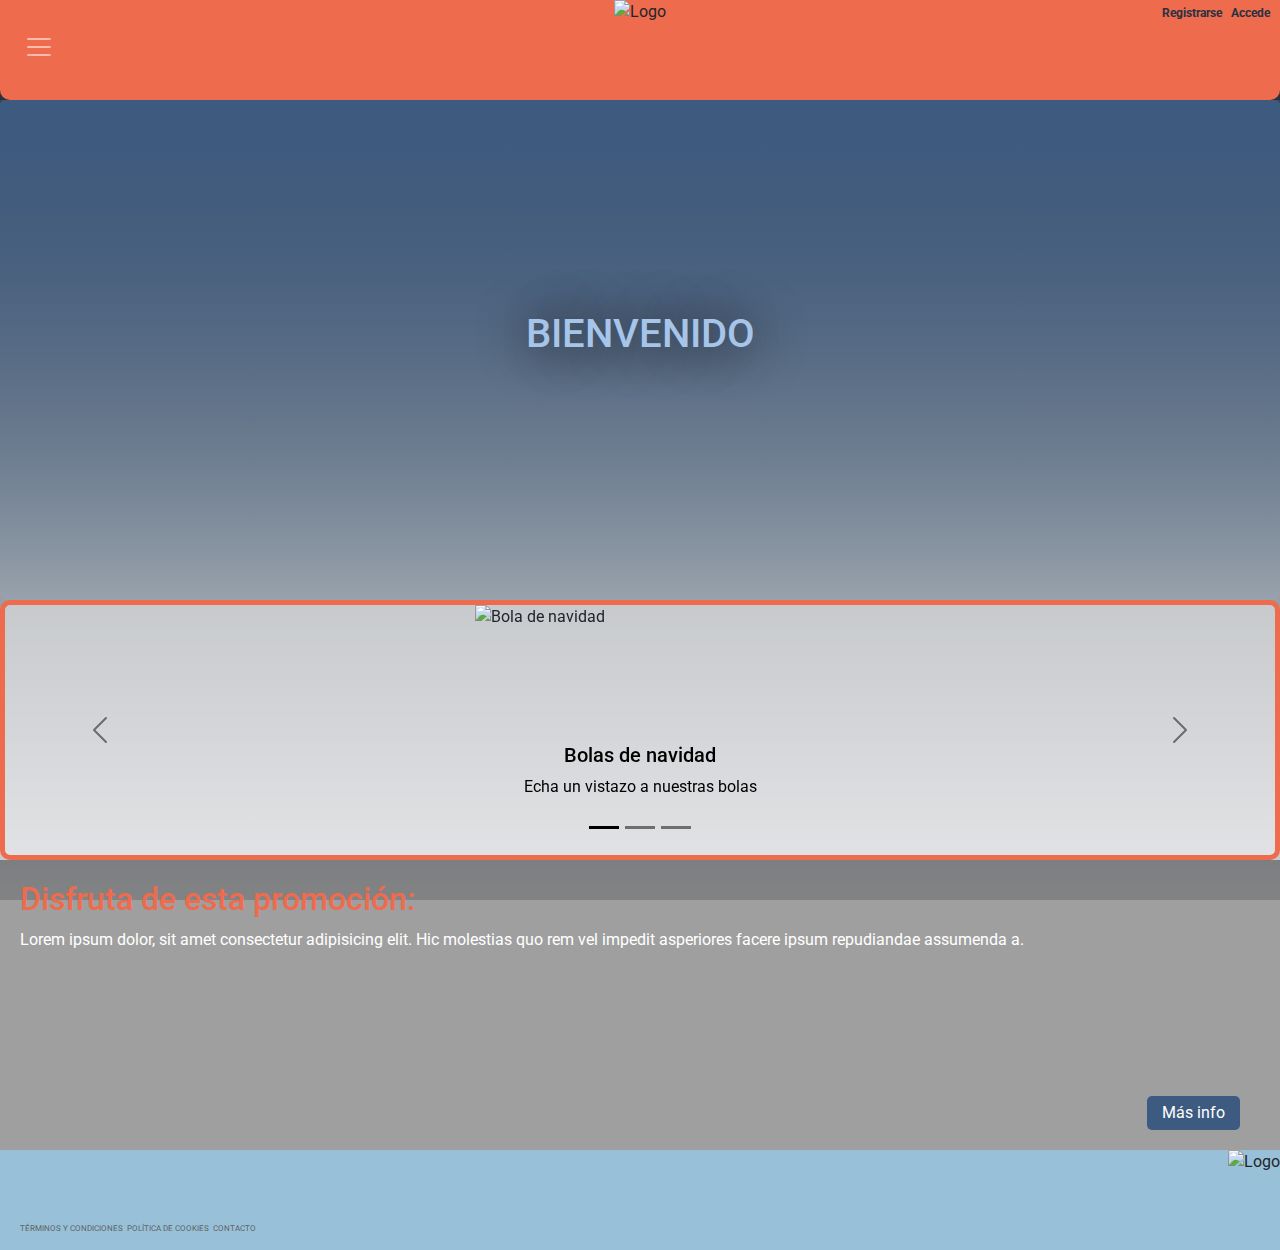
==== index.html @ 2e17572c "index arreglado" ====
<!DOCTYPE html>
<html lang="es">
<head>
    <meta charset="UTF-8">
    <meta name="viewport" content="width=device-width, initial-scale=1.0">
    <link href="https://cdn.jsdelivr.net/npm/bootstrap@5.3.3/dist/css/bootstrap.min.css" rel="stylesheet" integrity="sha384-QWTKZyjpPEjISv5WaRU9OFeRpok6YctnYmDr5pNlyT2bRjXh0JMhjY6hW+ALEwIH" crossorigin="anonymous">
    <link rel="stylesheet" href="https://cdnjs.cloudflare.com/ajax/libs/font-awesome/6.6.0/css/all.min.css" integrity="sha512-Kc323vGBEqzTmouAECnVceyQqyqdsSiqLQISBL29aUW4U/M7pSPA/gEUZQqv1cwx4OnYxTxve5UMg5GT6L4JJg==" crossorigin="anonymous" referrerpolicy="no-referrer" />
    <link rel="preconnect" href="https://fonts.googleapis.com">
    <link rel="preconnect" href="https://fonts.gstatic.com" crossorigin>
    <link href="https://fonts.googleapis.com/css2?family=Nunito+Sans:ital,opsz,wght@0,6..12,200..1000;1,6..12,200..1000&family=Nunito:ital,wght@0,200..1000;1,200..1000&family=Oswald:wght@200..700&family=Roboto:ital,wght@0,100;0,300;0,400;0,500;0,700;0,900;1,100;1,300;1,400;1,500;1,700;1,900&display=swap" rel="stylesheet">
    <link rel="stylesheet" href="styles_putsart.css">
    <title>PUTSART-INICIO</title>
</head>
<body>
    <header>
        <section class="header">
            <div class="logo">
                <div class="image">
                <img src="../img/Logo corporativo.png" alt="Logo">
                </div>
            </div>

            <div class="log">
                <nav>
                    <a href="">Registrarse</a>
                    <a href="">Accede</a>
                </nav>
            </div>

            <div class="search">
                <a href=""><i class="fa-solid fa-magnifying-glass"></i></a>
                <a href=""><i class="fa-solid fa-bag-shopping"></i></a>
            </div>

            <section class="hamburguer">
            <nav class="navbar navbar-dark">
                <div class="container-fluid">             
                <button class="navbar-toggler" type="button" data-bs-toggle="collapse" data-bs-target="#collapsibleNavbar">
                    <span class="navbar-toggler-icon"></span>
                </button>
                <div class="collapse navbar-collapse" id="collapsibleNavbar">
                    <ul class="navbar-nav">
                    <li class="nav-item">
                        <a class="nav-link" href="./index.html">Inicio</a>
                    </li>
                    <li class="nav-item">
                        <a class="nav-link" href="./Pages/info_corporativa.html">¿Quiénes somos?</a>
                    </li>
                    <li class="nav-item">
                        <a class="nav-link" href="./Pages/catalogo.html">Productos</a>
                    </li>
                    <li class="nav-item">
                        <a class="nav-link" href="./Pages/contacto.html">Contacto</a>
                    </li>
                    </ul>
                </div>
                </div>
            </nav>
            </section>
            
        </section>
    </header>

    <main>

        <style>

    *{
    padding: 0;
    margin: 0;
    box-sizing: border-box;
    font-family: "Roboto", serif;
}

    main{
    background-image: linear-gradient(#293241,#29324138), url(./img/blue-background-7470781_1920.jpg);
    background-size: cover;
    background-position: center;
    background-attachment: fixed;
    height: 100vh;
}

    .welcome{
    background-image: linear-gradient(#3d5a80,#98c1d926), url(./img/t-shirt-design-2336850.jpg);
    background-repeat: no-repeat;
    background-position: center;
    background-size: cover;
    border-radius: 5px;
    height: 500px;
    position: relative;
}

    .welcome h1{
    text-align: center;
    padding-top: 20px;
    color: #a7c4e9;
    font-size: 80px;
    text-shadow: 2px 2px 50px black;
}

    .s2{
    height: 500px;
    display: flex;
    justify-content: space-between;
    flex-wrap: wrap;
}

    .s2 .promo{
    height: 200px;
    width: 500px;
    margin-top: 100px;
    margin-left: 100px;
    background-color: #00000060;
    border: 5px solid #EE6C4D;
    padding: 20px;
    position: relative;
}

    .s2 .promo h2{
    color: #EE6C4D;
}

    .s2 .promo p{
    color: white;
    margin-top: 10px;
}

    .s2 .promo a{
    color: white;
    text-decoration: none;
    position: absolute;
    bottom: 20px;
    right: 40px;
    background-color: #3d5a80;
    padding: 5px 15px;
    border-radius: 5px;
}

    .s2 .promo a:hover{
    background-color: #a7c4e9;
    color: #000000;
}

    .pics{
    height: 300px;
    width: 400px;
    margin-top: 100px;
    margin-right: 100px;
    border: 5px solid #EE6C4D;
}

    .carrusel{
        height: 300px;
        width: auto;
        margin: 0;
    }

    @media only screen and (min-width: 370px){
    
    main{
        background-image: linear-gradient(#293241,#29324138), url(./img/blue-background-7470781_1920.jpg);
        background-size: cover;
        background-position: center;
        background-attachment: fixed;
        height: 100%;
    }

    .welcome h1{
        font-size: 40px;
        position: absolute;
        bottom: 40%;
        right: 50%;
        transform: translate(50%, -50%);
    }

    .s2{
        height: 550px;
        display: flex;
        justify-content: center;
        flex-wrap: wrap;
        }

    .s2 .promo{
        height: 200px;
        width: 100%;
        margin-top: 0px;
        margin-left: 0px;
        background-color: #00000060;
        border: 5px solid #EE6C4D;
        padding: 20px;
    }

    .s2 .carousel{
        margin-left: 0%;
    }

    .carrusel{
        height: 230px;
    }

    .pics{
        height: 350px;
        width: 100%;
        margin: 0px;
        border: 5px solid #EE6C4D
    }

}

@media only screen and (min-width: 768px){
    main{
        height:1%;
    }
    
    .s2{
        height: 550px;
        display: grid;
        grid-template-columns: repeat(4, 1fr);
        grid-template-rows: repeat(2, 2fr);
        }

    .s2 .promo{
        height: 290px;
        background-color: #00000060;
        border: none;
        padding: 20px;
        grid-column: 1/5;
        grid-row: 2/3;
    }

    .s2 .lp {
        background-color: rgba(255, 255, 255, 0.456);
        grid-column: 1/5;
        border: 5px solid #EE6C4D;
        border-radius: 10px;
    }

    .s2 .carousel{
        height: 250px;
        grid-column: 2/4;
        grid-row: 1/2;
    }

    .s2 .carousel-inner img{
        position: relative;
        left: 30%;
    }

    .s2 img{
        height: 250px;
        width: auto;
        display: flex;
        justify-content: center;
    }
}

@media only screen and (min-width: 980px) {
.s2 .carousel-inner img{
        position: relative;
        left: 37%;
    }
}

        </style>

        <section class="welcome">
            <h1>BIENVENIDO</h1>
        </section>

        <section class="s2">
            <div class="promo">
                <h2>Disfruta de esta promoción:</h2>
                <p>Lorem ipsum dolor, sit amet consectetur adipisicing elit. Hic molestias quo rem vel impedit asperiores facere ipsum repudiandae assumenda a.</p>
                <a href="">Más info</a>
            </div>

            <!--Carrusel con imagenes de ultimos productos-->
            <div class="lp">
                <div id="carouselExampleDark" class="carousel carousel-dark slide">
                    <div class="carousel-indicators">
                        <button type="button" data-bs-target="#carouselExampleDark" data-bs-slide-to="0" class="active" aria-current="true" aria-label="Slide 1"></button>
                        <button type="button" data-bs-target="#carouselExampleDark" data-bs-slide-to="1" aria-label="Slide 2"></button>
                        <button type="button" data-bs-target="#carouselExampleDark" data-bs-slide-to="2" aria-label="Slide 3"></button>
                    </div>
                    <div class="carousel-inner">
                        <div class="carousel-item active" data-bs-interval="10000">
                            <img src="./img/ornament-6845499_1920.jpg" class="carrusel" alt="Bola de navidad">
                        <div class="carousel-caption d-none d-md-block">
                            <h5>Bolas de navidad</h5>
                            <p>Echa un vistazo a nuestras bolas</p>
                        </div>
                        </div>
                    <div class="carousel-item" data-bs-interval="2000">
                        <img src="./img/male-3137060_1920.jpg" class="carrusel" alt="camiseta tye dye">
                        <div class="carousel-caption d-none d-md-block">
                            <h5>Camisetas tye dye</h5>
                            <p>Echa un vistazo a nuestras camisetas</p>
                        </div>
                    </div>
                        <div class="carousel-item">
                        <img src="./img/cups-7124743_1920.jpg" class="carrusel" alt="nuevas tazas">
                        <div class="carousel-caption d-none d-md-block">
                            <h5>Nuevas tazas</h5>
                            <p>Echa un vistazo a nuestros nuevos diseños</p>
                        </div>
                    </div>
                    </div>
                    <button class="carousel-control-prev" type="button" data-bs-target="#carouselExampleDark" data-bs-slide="prev">
                        <span class="carousel-control-prev-icon" aria-hidden="true"></span>
                        <span class="visually-hidden">Previous</span>
                    </button>
                    <button class="carousel-control-next" type="button" data-bs-target="#carouselExampleDark" data-bs-slide="next">
                        <span class="carousel-control-next-icon" aria-hidden="true"></span>
                        <span class="visually-hidden">Next</span>
                    </button>
                    </div>
            </div>
        </section>
    </main>

    <footer>
        <section class="footer">

            <div class="icons">
                <a href=""><i class="fa-brands fa-facebook"></i></a>
                <a href=""><i class="fa-brands fa-instagram"></i></a>
                <a href=""><i class="fa-brands fa-linkedin"></i></a>
            </div>

            <div class="priv">
                <nav>
                    <a href="">Términos y condiciones</a>
                    <a href="">Política de cookies</a>
                    <a href="">Contacto</a>
                </nav>
            </div>

            <div class="logo2">
                <img src="./img/Logo corporativo.png" alt="Logo">
            </div>
        </section>
    </footer>

    <script src="https://cdn.jsdelivr.net/npm/bootstrap@5.3.3/dist/js/bootstrap.bundle.min.js" integrity="sha384-YvpcrYf0tY3lHB60NNkmXc5s9fDVZLESaAA55NDzOxhy9GkcIdslK1eN7N6jIeHz" crossorigin="anonymous"></script>
</body>
</html>
---- styles_putsart.css ----
header {
  background-color: #293241;
}
header .header {
  background-color: #EE6C4D;
  height: 100px;
  display: flex;
  justify-content: space-between;
  border-radius: 0px 0px 10px 10px;
}
header .logo {
  width: 100%;
  display: grid;
  grid-template-columns: repeat(4, 1fr);
  grid-template-rows: 100px;
}
header .logo .image {
  grid-column: 2/4;
  display: flex;
  justify-content: center;
}
header .logo .image img {
  height: 100px;
}
header .log {
  position: absolute;
  right: 10px;
  top: 0px;
  width: 150px;
  display: flex;
  justify-content: end;
}
header .log a {
  font-size: 12px;
  margin-left: 5px;
  text-decoration: none;
  color: #293241;
  font-weight: bold;
}
header .log a:hover {
  color: white;
}
header .search {
  position: absolute;
  top: 30px;
  right: 10px;
  font-size: 25px;
}
header .search a {
  margin-left: 5px;
  color: #293241;
}
header .nav {
  position: absolute;
  top: 70px;
  right: 20px;
  width: 400px;
  display: flex;
  justify-content: space-between;
}
header .nav a {
  margin-left: 15px;
  font-size: 14px;
  text-transform: uppercase;
  text-decoration: none;
  color: #FFE599;
}
header .nav a:hover {
  background-color: #293241;
  padding: 7px 4px;
  border: 2px solid #FFE599;
  border-radius: 5px;
}
header .hamburguer {
  position: absolute;
  left: 0px;
  top: 20px;
  z-index: 10;
}
header .navbar-toggler {
  border: none !important;
}
header .navbar-toggler:focus {
  box-shadow: none;
}
header .navbar-toggler-icon {
  color: #293241 !important;
}

/*END HEATHER*/
/*START FOOTER*/
footer {
  background-color: #98C1D9;
  height: 100px;
  position: relative;
}
footer .icons {
  width: 120px;
  position: absolute;
  top: 25%;
  left: 1%;
  display: flex;
  justify-content: space-around;
}
footer .icons a {
  font-size: 30px;
  color: #293241;
}
footer .priv {
  width: 400px;
  position: absolute;
  bottom: 0;
  right: 50%;
  transform: translate(50%, -50%);
  margin: 0px 0px;
}
footer .priv nav {
  text-align: center;
}
footer .priv nav a {
  text-decoration: none;
  text-transform: uppercase;
  font-size: 10px;
  color: rgb(95, 95, 95);
}
footer .priv nav a:hover {
  color: white;
}
footer .footer .logo2 img {
  height: 100px;
  position: absolute;
  right: 0px;
}

/*END FOOTER*/
@media only screen and (min-width: 280px) {
  header .logo {
    width: 100%;
    position: relative;
  }
  footer .priv {
    width: 100%;
  }
  footer .priv nav {
    text-align: start;
    margin-left: 20px;
  }
  footer .priv nav a {
    font-size: 8px;
  }
  footer .logo img {
    position: absolute;
    right: 0px;
  }
}
@media only screen and (min-width: 768px) and (max-width: 3024px) {
  header .logo {
    width: 100%;
  }
}

/*# sourceMappingURL=styles_putsart.css.map */
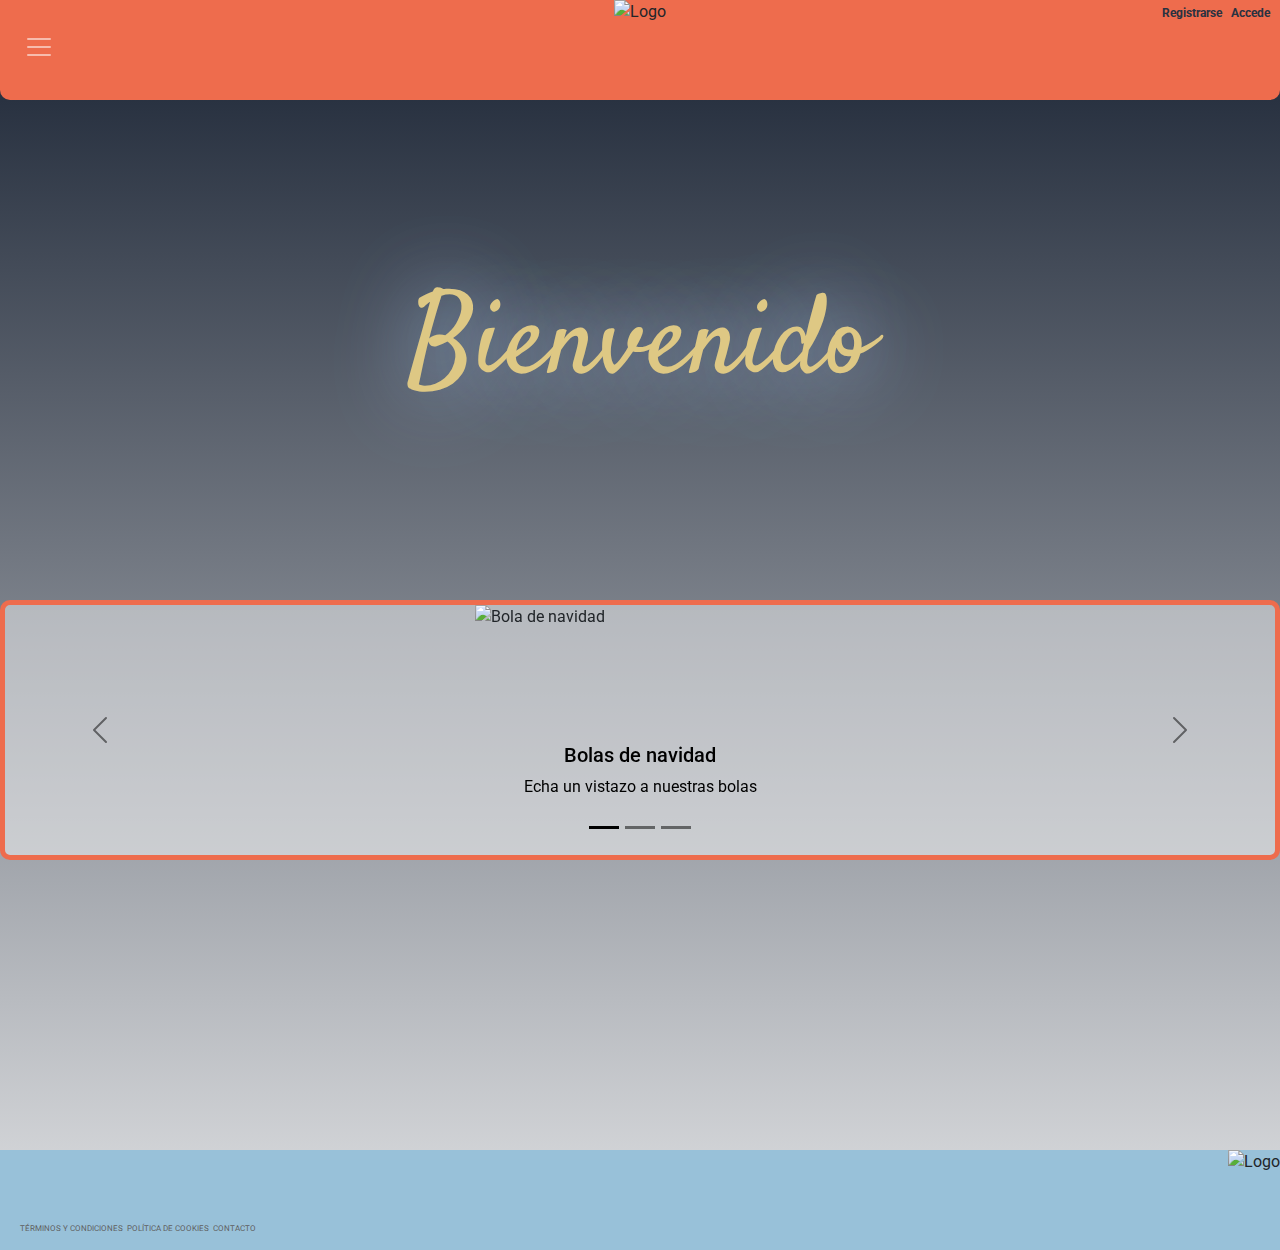
==== commit e5bf6be4: "version para entrega" ====
--- a/index.html
+++ b/index.html
@@ -8,7 +8,11 @@
     <link rel="preconnect" href="https://fonts.googleapis.com">
     <link rel="preconnect" href="https://fonts.gstatic.com" crossorigin>
     <link href="https://fonts.googleapis.com/css2?family=Nunito+Sans:ital,opsz,wght@0,6..12,200..1000;1,6..12,200..1000&family=Nunito:ital,wght@0,200..1000;1,200..1000&family=Oswald:wght@200..700&family=Roboto:ital,wght@0,100;0,300;0,400;0,500;0,700;0,900;1,100;1,300;1,400;1,500;1,700;1,900&display=swap" rel="stylesheet">
-    <link rel="stylesheet" href="styles_putsart.css">
+    <link rel="preconnect" href="https://fonts.googleapis.com">
+<link rel="preconnect" href="https://fonts.gstatic.com" crossorigin>
+<link href="https://fonts.googleapis.com/css2?family=Nunito+Sans:ital,opsz,wght@0,6..12,200..1000;1,6..12,200..1000&family=Nunito:ital,wght@0,200..1000;1,200..1000&family=Oswald:wght@200..700&family=Roboto:ital,wght@0,100;0,300;0,400;0,500;0,700;0,900;1,100;1,300;1,400;1,500;1,700;1,900&family=Satisfy&display=swap" rel="stylesheet">
+    <link rel="stylesheet" href="https://unpkg.com/aos@next/dist/aos.css" />
+    <link rel="stylesheet" href="./css/styles_putsart.css">
     <title>PUTSART-INICIO</title>
 </head>
 <body>
@@ -22,8 +26,8 @@
 
             <div class="log">
                 <nav>
-                    <a href="">Registrarse</a>
-                    <a href="">Accede</a>
+                    <a href="./Pages/registro.html">Registrarse</a>
+                    <a href="./Pages/log_in.html">Accede</a>
                 </nav>
             </div>
 
@@ -61,221 +65,21 @@
         </section>
     </header>
 
-    <main>
-
-        <style>
-
-    *{
-    padding: 0;
-    margin: 0;
-    box-sizing: border-box;
-    font-family: "Roboto", serif;
-}
-
-    main{
-    background-image: linear-gradient(#293241,#29324138), url(./img/blue-background-7470781_1920.jpg);
-    background-size: cover;
-    background-position: center;
-    background-attachment: fixed;
-    height: 100vh;
-}
-
-    .welcome{
-    background-image: linear-gradient(#3d5a80,#98c1d926), url(./img/t-shirt-design-2336850.jpg);
-    background-repeat: no-repeat;
-    background-position: center;
-    background-size: cover;
-    border-radius: 5px;
-    height: 500px;
-    position: relative;
-}
-
-    .welcome h1{
-    text-align: center;
-    padding-top: 20px;
-    color: #a7c4e9;
-    font-size: 80px;
-    text-shadow: 2px 2px 50px black;
-}
-
-    .s2{
-    height: 500px;
-    display: flex;
-    justify-content: space-between;
-    flex-wrap: wrap;
-}
-
-    .s2 .promo{
-    height: 200px;
-    width: 500px;
-    margin-top: 100px;
-    margin-left: 100px;
-    background-color: #00000060;
-    border: 5px solid #EE6C4D;
-    padding: 20px;
-    position: relative;
-}
-
-    .s2 .promo h2{
-    color: #EE6C4D;
-}
-
-    .s2 .promo p{
-    color: white;
-    margin-top: 10px;
-}
-
-    .s2 .promo a{
-    color: white;
-    text-decoration: none;
-    position: absolute;
-    bottom: 20px;
-    right: 40px;
-    background-color: #3d5a80;
-    padding: 5px 15px;
-    border-radius: 5px;
-}
-
-    .s2 .promo a:hover{
-    background-color: #a7c4e9;
-    color: #000000;
-}
-
-    .pics{
-    height: 300px;
-    width: 400px;
-    margin-top: 100px;
-    margin-right: 100px;
-    border: 5px solid #EE6C4D;
-}
-
-    .carrusel{
-        height: 300px;
-        width: auto;
-        margin: 0;
-    }
-
-    @media only screen and (min-width: 370px){
-    
-    main{
-        background-image: linear-gradient(#293241,#29324138), url(./img/blue-background-7470781_1920.jpg);
-        background-size: cover;
-        background-position: center;
-        background-attachment: fixed;
-        height: 100%;
-    }
-
-    .welcome h1{
-        font-size: 40px;
-        position: absolute;
-        bottom: 40%;
-        right: 50%;
-        transform: translate(50%, -50%);
-    }
-
-    .s2{
-        height: 550px;
-        display: flex;
-        justify-content: center;
-        flex-wrap: wrap;
-        }
-
-    .s2 .promo{
-        height: 200px;
-        width: 100%;
-        margin-top: 0px;
-        margin-left: 0px;
-        background-color: #00000060;
-        border: 5px solid #EE6C4D;
-        padding: 20px;
-    }
-
-    .s2 .carousel{
-        margin-left: 0%;
-    }
-
-    .carrusel{
-        height: 230px;
-    }
-
-    .pics{
-        height: 350px;
-        width: 100%;
-        margin: 0px;
-        border: 5px solid #EE6C4D
-    }
-
-}
-
-@media only screen and (min-width: 768px){
-    main{
-        height:1%;
-    }
-    
-    .s2{
-        height: 550px;
-        display: grid;
-        grid-template-columns: repeat(4, 1fr);
-        grid-template-rows: repeat(2, 2fr);
-        }
-
-    .s2 .promo{
-        height: 290px;
-        background-color: #00000060;
-        border: none;
-        padding: 20px;
-        grid-column: 1/5;
-        grid-row: 2/3;
-    }
-
-    .s2 .lp {
-        background-color: rgba(255, 255, 255, 0.456);
-        grid-column: 1/5;
-        border: 5px solid #EE6C4D;
-        border-radius: 10px;
-    }
-
-    .s2 .carousel{
-        height: 250px;
-        grid-column: 2/4;
-        grid-row: 1/2;
-    }
-
-    .s2 .carousel-inner img{
-        position: relative;
-        left: 30%;
-    }
-
-    .s2 img{
-        height: 250px;
-        width: auto;
-        display: flex;
-        justify-content: center;
-    }
-}
-
-@media only screen and (min-width: 980px) {
-.s2 .carousel-inner img{
-        position: relative;
-        left: 37%;
-    }
-}
-
-        </style>
+    <main class="index">
 
         <section class="welcome">
-            <h1>BIENVENIDO</h1>
+            <h1 class="wh1">Bienvenido</h1>
         </section>
 
-        <section class="s2">
-            <div class="promo">
-                <h2>Disfruta de esta promoción:</h2>
+        <section class="is2">
+            <div class="promo" data-aos="fade-up" class="welcome">
+                <h2 class="ih2">Disfruta de esta promoción:</h2>
                 <p>Lorem ipsum dolor, sit amet consectetur adipisicing elit. Hic molestias quo rem vel impedit asperiores facere ipsum repudiandae assumenda a.</p>
                 <a href="">Más info</a>
             </div>
 
             <!--Carrusel con imagenes de ultimos productos-->
-            <div class="lp">
+            <div class="lp" data-aos="flip-down" class="welcome">
                 <div id="carouselExampleDark" class="carousel carousel-dark slide">
                     <div class="carousel-indicators">
                         <button type="button" data-bs-target="#carouselExampleDark" data-bs-slide-to="0" class="active" aria-current="true" aria-label="Slide 1"></button>
@@ -342,5 +146,9 @@
     </footer>
 
     <script src="https://cdn.jsdelivr.net/npm/bootstrap@5.3.3/dist/js/bootstrap.bundle.min.js" integrity="sha384-YvpcrYf0tY3lHB60NNkmXc5s9fDVZLESaAA55NDzOxhy9GkcIdslK1eN7N6jIeHz" crossorigin="anonymous"></script>
+    <script src="https://unpkg.com/aos@next/dist/aos.js"></script>
+        <script>
+          AOS.init();
+        </script>
 </body>
 </html>--- a/css/styles_putsart.css
+++ b/css/styles_putsart.css
@@ -0,0 +1,1024 @@
+.welcome {
+  height: 500px;
+  display: flex;
+  justify-self: center;
+}
+.welcome .wh1 {
+  font-family: "Satisfy", cursive;
+  font-weight: 400;
+  font-style: normal;
+  align-self: center;
+  padding-top: 0px;
+  color: #dec884;
+  font-size: 0px;
+  text-shadow: 2px 2px 80px #a7c4e9;
+}
+
+.is2 {
+  height: 500px;
+  display: flex;
+  justify-content: space-between;
+  flex-wrap: wrap;
+}
+.is2 .promo {
+  height: 200px;
+  width: 500px;
+  margin-top: 100px;
+  margin-left: 100px;
+  background-color: rgba(0, 0, 0, 0.3764705882);
+  border: 5px solid #EE6C4D;
+  padding: 20px;
+  position: relative;
+}
+.is2 .promo .ih2 {
+  color: #EE6C4D;
+}
+.is2 .promo p {
+  color: white;
+  margin-top: 10px;
+}
+.is2 .promo a {
+  color: white;
+  text-decoration: none;
+  position: absolute;
+  bottom: 20px;
+  right: 40px;
+  background-color: #3d5a80;
+  padding: 5px 15px;
+  border-radius: 5px;
+}
+.is2 .promo a:hover {
+  background-color: #a7c4e9;
+  color: #000000;
+}
+
+.pics {
+  height: 300px;
+  width: 400px;
+  margin-top: 100px;
+  margin-right: 100px;
+  border: 5px solid #EE6C4D;
+}
+
+.carrusel {
+  height: 300px;
+  width: auto;
+  margin: 0;
+}
+
+@media only screen and (min-width: 370px) {
+  .welcome .wh1 {
+    font-size: 500%;
+  }
+  .is2 {
+    height: 550px;
+    display: flex;
+    justify-content: center;
+    flex-wrap: wrap;
+  }
+  .is2 .promo {
+    height: 200px;
+    width: 100%;
+    margin-top: 0px;
+    margin-left: 0px;
+    background-color: rgba(0, 0, 0, 0.3764705882);
+    border: 5px solid #EE6C4D;
+    padding: 20px;
+  }
+  .is2 .carousel {
+    margin-left: 0%;
+  }
+  .carrusel {
+    height: 230px;
+  }
+  .pics {
+    height: 350px;
+    width: 100%;
+    margin: 0px;
+    border: 5px solid #EE6C4D;
+  }
+}
+@media only screen and (min-width: 768px) {
+  .index {
+    height: 1%;
+  }
+  .welcome .wh1 {
+    font-size: 700%;
+  }
+  .is2 {
+    height: 550px;
+    display: grid;
+    grid-template-columns: repeat(4, 1fr);
+    grid-template-rows: repeat(2, 2fr);
+  }
+  .is2 .promo {
+    height: 290px;
+    background-color: rgba(0, 0, 0, 0.3764705882);
+    border: none;
+    padding: 20px;
+    grid-column: 1/5;
+    grid-row: 2/3;
+  }
+  .is2 .lp {
+    background-color: rgba(255, 255, 255, 0.456);
+    grid-column: 1/5;
+    border: 5px solid #EE6C4D;
+    border-radius: 10px;
+  }
+  .is2 .carousel {
+    height: 250px;
+    grid-column: 2/4;
+    grid-row: 1/2;
+  }
+  .is2 .carousel-inner img {
+    position: relative;
+    left: 30%;
+  }
+  .is2 img {
+    height: 250px;
+    width: auto;
+    display: flex;
+    justify-content: center;
+  }
+}
+@media only screen and (min-width: 980px) {
+  .is2 .carousel-inner img {
+    position: relative;
+    left: 37%;
+  }
+}
+.ch1 {
+  text-align: center;
+  padding-top: 20px;
+  color: #a7c4e9;
+  font-size: 100%;
+  text-shadow: 0px 0px 10px black;
+}
+
+.cs1 {
+  height: 50px;
+  margin: 30px 0px 30px 0px;
+}
+.cs1 .cbutton {
+  display: flex;
+  justify-content: center;
+}
+.cs1 .cbutton select {
+  padding: 10px 20px;
+  border-radius: 5px;
+  color: #98C1D9;
+  background-color: #293241;
+  border-color: #98C1D9;
+}
+
+.cs2 {
+  height: 100%;
+  margin: 0px 20px 0px 20px;
+}
+.cs2 .products {
+  display: flex;
+  flex-wrap: wrap;
+  justify-content: space-around;
+}
+.cs2 .products img {
+  width: 40%;
+  margin: 30px 0px;
+}
+
+.cnext {
+  display: flex;
+  justify-content: center;
+  padding: 5% 0 5% 0;
+}
+.cnext button {
+  background-color: #EE6C4D;
+  color: white;
+  padding: 10px 20px;
+  border-radius: 5px;
+  border-style: none;
+}
+.cnext button a {
+  text-decoration: none;
+  color: white;
+}
+.cnext button a:hover {
+  color: #000000;
+}
+.cnext button button:hover {
+  background-color: #98C1D9;
+  color: #000000;
+}
+
+@media only screen and (min-width: 768px) {
+  .ch1 {
+    font-size: 100%;
+  }
+  .cs2 .products img {
+    width: 30%;
+  }
+}
+@media only screen and (min-width: 1024px) {
+  .cs2 .products img {
+    width: 15%;
+  }
+}
+.co-h1 {
+  text-align: center;
+  padding-top: 20px;
+  color: #a7c4e9;
+  font-size: 100%;
+  text-shadow: 0px 0px 10px black;
+}
+
+.co-container {
+  padding-top: 0px;
+  width: 100%;
+  height: 100%;
+  display: grid;
+  grid-template-columns: 1fr;
+  grid-template-rows: 70% 20%;
+}
+.co-container .cont {
+  display: grid;
+  grid-column: 1/2;
+  grid-row: 2/3;
+}
+.co-container .cont iframe {
+  height: 80%;
+  width: 50%;
+  padding: 1%;
+  border-radius: 15px;
+  display: grid;
+  place-self: start center;
+}
+
+.co-info {
+  display: grid;
+  grid-column: 1/2;
+  grid-row: 1/2;
+  color: #FFE599;
+}
+.co-info .co-h2 {
+  height: 60px;
+  font-size: 200%;
+  font-style: bold;
+  text-transform: uppercase;
+  text-shadow: 0px 0px 10px black;
+  text-align: center;
+}
+.co-info p {
+  height: 50px;
+  margin: 0px 30px 0px 30px;
+  text-align: center;
+  font-size: 100%;
+  text-shadow: 0px 0px 10px black;
+}
+
+@media only screen and (min-width: 480px) {
+  .contacto {
+    height: 100vh;
+  }
+  .co-h1 {
+    font-size: 200%;
+  }
+  .co-container {
+    padding-top: 10%;
+    grid-template-columns: 1fr 1fr;
+    grid-template-rows: 450px;
+  }
+  .co-container .cont {
+    grid-column: 1/2;
+    grid-row: 1/2;
+  }
+  .co-container .cont iframe {
+    height: 80%;
+    width: 80%;
+    place-self: center;
+  }
+  .co-info {
+    grid-column: 2/3;
+    padding-top: 50px;
+  }
+  .co-info .co-h2 {
+    height: 60%;
+    font-size: 150%;
+  }
+  .co-info p {
+    margin: 0px;
+    margin-top: -50px;
+    font-size: 100%;
+  }
+}
+@media only screen and (min-width: 768px) {
+  .cont iframe {
+    height: 50%;
+    width: 80%;
+  }
+}
+@media only screen and (min-width: 992px) {
+  .co-container {
+    padding-top: 5%;
+  }
+  .cont iframe {
+    height: 100%;
+    width: 100%;
+  }
+}
+.enter {
+  justify-content: center;
+  align-content: center;
+  height: 100vh;
+}
+
+.lh1 {
+  text-align: center;
+  color: #a7c4e9;
+  font-size: 200%;
+  text-shadow: 0px 0px 10px black;
+}
+
+.log_in {
+  background-color: rgba(0, 0, 0, 0.478);
+  border: 5px solid #EE6C4D;
+  max-width: 300px;
+  padding: 5% 20%;
+  border-radius: 10px;
+  margin: auto;
+}
+.log_in .lform {
+  display: flex;
+  flex-wrap: wrap;
+  justify-content: center;
+}
+.log_in input {
+  padding: 12px 100px 12px 10px;
+  font-size: 14px;
+  border-radius: 5px;
+  border-style: none;
+}
+
+.log2 {
+  margin-bottom: 40px;
+}
+
+.lbutton {
+  justify-content: center;
+  text-align: center;
+  padding-top: 0px;
+  margin-bottom: 0px;
+  height: 100%;
+}
+.lbutton button {
+  border-radius: 5px;
+  padding: 10px;
+  background-color: #EE6C4D;
+}
+
+.r-h1 {
+  text-align: center;
+  padding-top: 20px;
+  color: #a7c4e9;
+  font-size: 200%;
+  text-shadow: 0px 0px 10px black;
+}
+
+.r-container {
+  max-width: 700px;
+  padding: 20px 10px;
+  margin: 20px auto 0px auto;
+}
+.r-container form {
+  display: flex;
+  flex-wrap: wrap;
+  justify-content: space-between;
+  margin: 10px 12px 0 0;
+}
+.r-container form .form-group {
+  margin-bottom: 40px;
+  font-size: 12px;
+  color: #98C1D9;
+}
+.r-container form .form-group input {
+  padding: 12px 100px 12px 10px;
+  font-size: 14px;
+  border-radius: 10px;
+}
+
+.PyC {
+  text-align: center;
+  padding-bottom: 50px;
+}
+.PyC p {
+  display: inline-block;
+  font-size: 12px;
+  margin: 0 auto;
+}
+.PyC a {
+  margin: 0 auto;
+}
+
+.r-submit {
+  text-align: center;
+  margin-bottom: 30px;
+}
+.r-submit button {
+  border-radius: 10px;
+  padding: 5px;
+  background-color: #EE6C4D;
+}
+
+.infocorp {
+  background-image: linear-gradient(#293241, rgba(41, 50, 65, 0.2196078431)), url(../img/blue-background-7470781_1920.jpg);
+  background-size: cover;
+  background-position: center;
+  background-attachment: fixed;
+}
+
+.ic-h1 {
+  text-align: center;
+  padding-top: 20px;
+  color: #a7c4e9;
+  font-size: 40px;
+  text-shadow: 2px 2px 50px black;
+}
+
+.ic-grid {
+  width: 100%;
+  margin-top: 15px;
+  display: grid;
+  grid-template-columns: 1fr;
+  grid-template-rows: repeat(6, 200px);
+  grid-gap: 20px;
+  padding: 50px;
+}
+
+.img1 {
+  justify-self: center;
+  align-self: center;
+  height: 80%;
+  width: 70%;
+  background-image: url(../img/Trabajo.jpg);
+  background-size: cover;
+  background-position: center;
+  border: 5px solid #EE6C4D;
+  border-radius: 3px;
+  box-shadow: 0 0 5px black;
+}
+
+.p1 {
+  border: 2px solid black;
+  background-color: rgba(0, 0, 0, 0.422);
+  padding: 12px;
+}
+.p1 .ic-h2 {
+  font-size: 18px;
+  text-align: center;
+  text-transform: uppercase;
+  font-weight: bold;
+  color: #FFE599;
+  text-shadow: 0 0 20px black;
+}
+.p1 p {
+  font-size: 14px;
+  color: white;
+  text-align: justify;
+  padding-top: 10px;
+  text-shadow: 0 0 20px black;
+}
+
+.img2 {
+  justify-self: center;
+  align-self: center;
+  height: 80%;
+  width: 70%;
+  background-image: url(../img/Manualidad.jpg);
+  background-size: cover;
+  background-position: center;
+  border: 5px solid #EE6C4D;
+  border-radius: 3px;
+  box-shadow: 0 0 5px black;
+}
+
+.p2 {
+  border: 2px solid black;
+  background-color: rgba(0, 0, 0, 0.422);
+  padding: 12px;
+}
+.p2 .ic-h2 {
+  font-size: 18px;
+  text-align: center;
+  text-transform: uppercase;
+  font-weight: bold;
+  color: #FFE599;
+  text-shadow: 0 0 20px black;
+}
+.p2 p {
+  font-size: 14px;
+  color: white;
+  text-align: justify;
+  padding-top: 10px;
+  text-shadow: 0 0 20px black;
+}
+
+.img3 {
+  justify-self: center;
+  align-self: center;
+  height: 80%;
+  width: 70%;
+  background-image: url(../img/Almacen.jpg);
+  background-size: cover;
+  background-position: center bottom;
+  border: 5px solid #EE6C4D;
+  border-radius: 3px;
+  box-shadow: 0 0 5px black;
+}
+
+.p3 {
+  border: 2px solid black;
+  background-color: rgba(0, 0, 0, 0.422);
+  padding: 12px;
+  color: white;
+}
+.p3 .ic-h2 {
+  font-size: 18px;
+  text-align: center;
+  text-transform: uppercase;
+  font-weight: bold;
+  color: #FFE599;
+  text-shadow: 0 0 20px black;
+}
+.p3 .ic-h2 p {
+  font-size: 14px;
+  color: white;
+  text-align: justify;
+  padding-top: 10px;
+  text-shadow: 0 0 20px black;
+}
+
+@media only screen and (min-width: 480px) {
+  .ic-grid {
+    grid-template-columns: 1fr 1fr;
+    grid-template-rows: repeat(3, 200px);
+    grid-gap: 50px;
+  }
+  .p1 {
+    border: none;
+    background-color: rgba(0, 0, 0, 0);
+    padding: 0px;
+    display: grid;
+    place-items: center;
+  }
+  .p1 .ic-h2 {
+    font-size: 17px;
+    text-align: center;
+    text-transform: uppercase;
+    font-weight: bold;
+    text-shadow: 0 0 5px black;
+  }
+  .p1 p {
+    font-size: 12px;
+    text-shadow: 0 0 5px black;
+  }
+  .img2 {
+    grid-column: 2/3;
+    grid-row: 2/3;
+    align-self: center;
+    justify-self: center;
+  }
+  .p2 {
+    grid-column: 1/2;
+    grid-row: 2/3;
+    border: none;
+    background-color: rgba(0, 0, 0, 0);
+    padding: 0px;
+    display: grid;
+    place-items: center;
+  }
+  .p2 .ic-h2 {
+    font-size: 12px;
+    text-shadow: 0 0 5px black;
+  }
+  .p2 p {
+    font-size: 12px;
+    text-shadow: 0 0 5px black;
+  }
+  .p3 {
+    border: none;
+    background-color: rgba(0, 0, 0, 0);
+    padding: 0px;
+    display: grid;
+    place-items: center;
+  }
+  .p3 .ic-h2 {
+    font-size: 15px;
+    text-align: center;
+    text-transform: uppercase;
+    font-weight: bold;
+    text-shadow: 0 0 5px black;
+  }
+  .p3 p {
+    font-size: 12px;
+    text-shadow: 0 0 5px black;
+  }
+}
+@media only screen and (min-width: 768px) {
+  .p1 .ic-h2 {
+    font-size: 20px;
+    text-shadow: 0 0 5px black;
+  }
+  .p1 p {
+    font-size: 15px;
+    padding: 0px 10px 0px 10px;
+  }
+  .p2 .ic-h2 {
+    font-size: 20px;
+  }
+  .p2 p {
+    font-size: 15px;
+  }
+  .p3 .ic-h2 {
+    font-size: 20px;
+  }
+  .p3 .p3 p {
+    font-size: 15px;
+  }
+}
+@media only screen and (min-width: 768px) {
+  .ic-grid {
+    grid-template-columns: 1fr 1fr;
+    grid-template-rows: repeat(3, 200px);
+    grid-gap: 50px;
+  }
+  .p1 {
+    border: none;
+    background-color: rgba(0, 0, 0, 0);
+    padding: 0px;
+    display: grid;
+    place-items: center;
+  }
+  .p1 .ic-h2 {
+    font-size: 20px;
+    text-align: center;
+    text-transform: uppercase;
+    font-weight: bold;
+    text-shadow: 0 0 5px black;
+  }
+  .p1 p {
+    font-size: 15px;
+    text-align: justify;
+    text-shadow: 0 0 5px black;
+    padding: 0px 10px 0px 10px;
+  }
+  .img2 {
+    grid-column: 2/3;
+    grid-row: 2/3;
+    align-self: center;
+    justify-self: center;
+  }
+  .p2 {
+    grid-column: 1/2;
+    grid-row: 2/3;
+    border: none;
+    background-color: rgba(0, 0, 0, 0);
+    padding: 0px;
+    display: grid;
+    place-items: center;
+  }
+  .p2 .ic-h2 {
+    font-size: 20px;
+    text-align: center;
+    text-transform: uppercase;
+    font-weight: bold;
+    text-shadow: 0 0 5px black;
+  }
+  .p2 p {
+    font-size: 15px;
+    text-align: justify;
+    padding-top: 10px;
+    text-shadow: 0 0 5px black;
+  }
+  .p3 {
+    border: none;
+    background-color: rgba(0, 0, 0, 0);
+    padding: 0px;
+    display: grid;
+    place-items: center;
+  }
+  .p3 .ic-h2 {
+    font-size: 20px;
+    text-align: center;
+    text-transform: uppercase;
+    font-weight: bold;
+    text-shadow: 0 0 5px black;
+  }
+  .p3 p {
+    font-size: 15px;
+    text-align: justify;
+    padding-top: 10px;
+    text-shadow: 0 0 5px black;
+  }
+}
+@media only screen and (min-width: 1024px) {
+  .ic-grid {
+    grid-template-columns: 1fr 1fr;
+    grid-template-rows: repeat(3, 400px);
+    grid-gap: 50px;
+  }
+  .p1 {
+    border: none;
+    background-color: rgba(0, 0, 0, 0);
+    padding: 0px;
+    display: grid;
+    place-items: center;
+  }
+  .p1 .ic-h2 {
+    font-size: 150%;
+    text-align: center;
+    text-transform: uppercase;
+    font-weight: bold;
+    text-shadow: 0 0 5px black;
+  }
+  .p1 p {
+    align-self: start;
+    font-size: 100%;
+    text-align: justify;
+    text-shadow: 0 0 5px black;
+    padding: 0px 30px 0px 30px;
+  }
+  .img2 {
+    grid-column: 2/3;
+    grid-row: 2/3;
+    align-self: center;
+    justify-self: center;
+  }
+  .p2 {
+    grid-column: 1/2;
+    grid-row: 2/3;
+    border: none;
+    background-color: rgba(0, 0, 0, 0);
+    padding: 0px;
+    display: grid;
+    place-items: center;
+  }
+  .p2 .ic-h2 {
+    font-size: 150%;
+    text-align: center;
+    text-transform: uppercase;
+    font-weight: bold;
+    text-shadow: 0 0 5px black;
+  }
+  .p2 p {
+    align-self: start;
+    font-size: 100%;
+    text-align: justify;
+    padding: 0px 30px 0px 30px;
+    text-shadow: 0 0 5px black;
+  }
+  .p3 {
+    border: none;
+    background-color: rgba(0, 0, 0, 0);
+    padding: 0px;
+    display: grid;
+    place-items: center;
+  }
+  .p3 .ic-h2 {
+    font-size: 150%;
+    text-align: center;
+    text-transform: uppercase;
+    font-weight: bold;
+    text-shadow: 0 0 5px black;
+  }
+  .p3 p {
+    align-self: start;
+    font-size: 100%;
+    text-align: justify;
+    padding: 0px 30px 0px 30px;
+    text-shadow: 0 0 5px black;
+  }
+}
+@media only screen and (min-width: 1400px) {
+  .ic-grid {
+    grid-template-columns: 1fr 1fr;
+    grid-template-rows: repeat(3, 400px);
+    grid-gap: 100px;
+  }
+  .p1 {
+    margin-right: 10%;
+  }
+  .p1 .ic-h2 {
+    font-size: 30px;
+  }
+  .p1 p {
+    font-size: 25px;
+  }
+  .p2 {
+    margin-left: 10%;
+  }
+  .p2 .ic-h2 {
+    font-size: 30px;
+  }
+  .p2 p {
+    font-size: 25px;
+  }
+  .p2 p {
+    font-size: 25px;
+  }
+  .p3 {
+    margin-right: 10%;
+    border: none;
+    background-color: rgba(0, 0, 0, 0);
+    padding: 0px;
+    display: grid;
+    place-items: center;
+  }
+  .p3 .ic-h2 {
+    font-size: 150%;
+    text-align: center;
+    text-transform: uppercase;
+    font-weight: bold;
+    text-shadow: 0 0 5px black;
+  }
+  .p3 p {
+    align-self: start;
+    font-size: 150%;
+    text-align: justify;
+    padding: 0px 30px 0px 30px;
+    text-shadow: 0 0 5px black;
+  }
+}
+header {
+  background-color: #293241;
+}
+header .header {
+  background-color: #EE6C4D;
+  height: 100px;
+  display: flex;
+  justify-content: space-between;
+  border-radius: 0px 0px 10px 10px;
+}
+header .logo {
+  width: 100%;
+  display: grid;
+  grid-template-columns: repeat(4, 1fr);
+  grid-template-rows: 100px;
+}
+header .logo .image {
+  grid-column: 2/4;
+  display: flex;
+  justify-content: center;
+}
+header .logo .image img {
+  height: 100px;
+}
+header .log {
+  position: absolute;
+  right: 10px;
+  top: 0px;
+  width: 150px;
+  display: flex;
+  justify-content: end;
+}
+header .log a {
+  font-size: 12px;
+  margin-left: 5px;
+  text-decoration: none;
+  color: #293241;
+  font-weight: bold;
+}
+header .log a:hover {
+  color: white;
+}
+header .search {
+  position: absolute;
+  top: 30px;
+  right: 10px;
+  font-size: 25px;
+}
+header .search a {
+  margin-left: 5px;
+  color: #293241;
+}
+header .nav {
+  position: absolute;
+  top: 70px;
+  right: 20px;
+  width: 400px;
+  display: flex;
+  justify-content: space-between;
+}
+header .nav a {
+  margin-left: 15px;
+  font-size: 14px;
+  text-transform: uppercase;
+  text-decoration: none;
+  color: #FFE599;
+}
+header .nav a:hover {
+  background-color: #293241;
+  padding: 7px 4px;
+  border: 2px solid #FFE599;
+  border-radius: 5px;
+}
+header .hamburguer {
+  position: absolute;
+  left: 0px;
+  top: 20px;
+  z-index: 10;
+}
+header .navbar-toggler {
+  border: none !important;
+}
+header .navbar-toggler:focus {
+  box-shadow: none;
+}
+header .navbar-toggler-icon {
+  color: #293241 !important;
+}
+
+/*END HEATHER*/
+* {
+  padding: 0;
+  margin: 0;
+  box-sizing: border-box;
+  font-family: "Roboto", serif;
+}
+
+main {
+  background-image: linear-gradient(#293241, rgba(41, 50, 65, 0.2196078431)), url(../img/blue-background-7470781_1920.jpg);
+  background-size: cover;
+  background-repeat: no-repeat;
+  background-position: center;
+}
+
+/*START FOOTER*/
+footer {
+  background-color: #98C1D9;
+  height: 100px;
+  position: relative;
+}
+footer .icons {
+  width: 120px;
+  position: absolute;
+  top: 25%;
+  left: 1%;
+  display: flex;
+  justify-content: space-around;
+}
+footer .icons a {
+  font-size: 30px;
+  color: #293241;
+}
+footer .priv {
+  width: 400px;
+  position: absolute;
+  bottom: 0;
+  right: 50%;
+  transform: translate(50%, -50%);
+  margin: 0px 0px;
+}
+footer .priv nav {
+  text-align: center;
+}
+footer .priv nav a {
+  text-decoration: none;
+  text-transform: uppercase;
+  font-size: 10px;
+  color: rgb(95, 95, 95);
+}
+footer .priv nav a:hover {
+  color: white;
+}
+footer .footer .logo2 img {
+  height: 100px;
+  position: absolute;
+  right: 0px;
+}
+
+/*END FOOTER*/
+@media only screen and (min-width: 280px) {
+  header .logo {
+    width: 100%;
+    position: relative;
+  }
+  footer .priv {
+    width: 100%;
+  }
+  footer .priv nav {
+    text-align: start;
+    margin-left: 20px;
+  }
+  footer .priv nav a {
+    font-size: 8px;
+  }
+  footer .logo img {
+    position: absolute;
+    right: 0px;
+  }
+}
+@media only screen and (min-width: 768px) and (max-width: 3024px) {
+  header .logo {
+    width: 100%;
+  }
+}
+
+/*# sourceMappingURL=styles_putsart.css.map */
